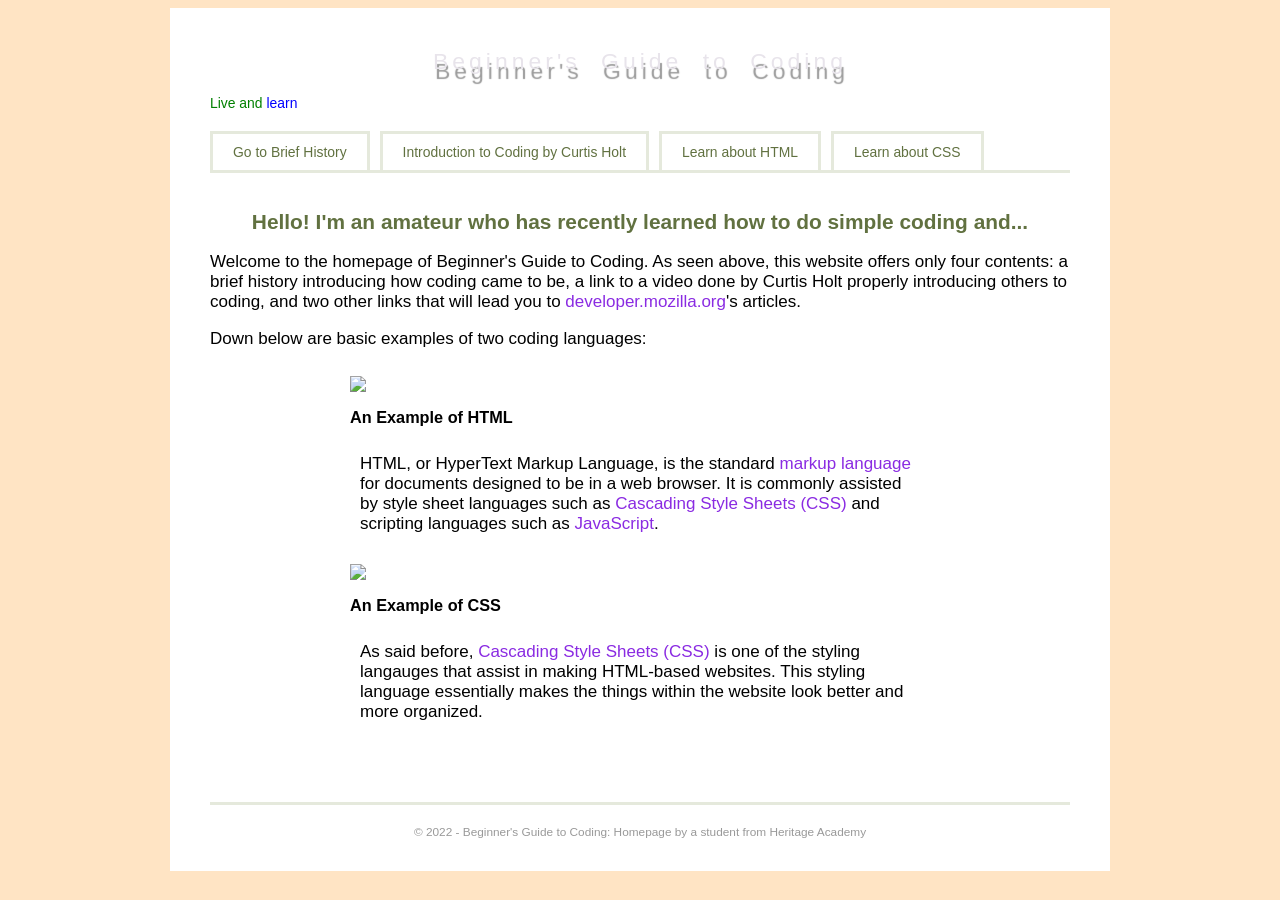
==== Beginner's Guide to Coding.html @ 296e4e58 "Add files via upload" ====
<!DOCTYPE html>
<html>

    <head>
        <meta charset="utf-8">
        <meta name="viewport" content="width=device-width, initial-scale=1">
        <title>Beginner's Guide to Coding</title>
        <link rel="stylesheet" href="BGTC.CSS">
    </head>

    <body>
        <div class="container">
        
            <header>
                
                <div class="box1">
                    <h1>Beginner's Guide to Coding</h1>
                
                    <p>Live and <span>learn</span></p>
                </div>
            
            <nav class="site-nav">
                <ul> 
                    <li> <a href="BGTC (Brief History).html">Go to Brief History</a> </li>
                    <li> <a href="https://www.youtube.com/watch?v=5HaJPpihkBI">Introduction to Coding by Curtis Holt</a> </li>
                    <li> <a href="https://developer.mozilla.org/en-US/docs/Web/HTML">Learn about HTML</a> </li>
                    <li> <a href="https://developer.mozilla.org/en-US/docs/Web/CSS">Learn about CSS</a> </li>
                </ul>
            </nav>
            </header>

            <div class="fix">
            </div>
    
        <div class="content-area group">
            <div class="main-area">
            <Article>
                <header>
                    <h2>Hello! I'm an amateur who has recently learned how to do simple coding and...</h2>
                </header>
            
            <p>Welcome to the homepage of Beginner's Guide to Coding. As seen above, this website offers only four contents: 
                a brief history introducing how coding came to be, a link to a video done by Curtis Holt properly introducing 
                others to coding, and two other links that will lead you to <a href="https://developer.mozilla.org">developer.mozilla.org</a>'s articles. 
            </p>

            <p>Down below are basic examples of two coding languages:</p>

        <div class="image-banner">

                <div class="image-banner-child">
                    <img src="ImagesforBGC/Example of HTML Codes (1).png">
                    
                    <h3>An Example of HTML</h3>
                    <p class="image-text">HTML, or  HyperText Markup Language, is the standard 
                    <a href=https://techterms.com/definition/markup_language>markup language</a> for documents designed 
                    to be in a web browser. It is commonly assisted by style sheet languages such as 
                    <a href="https://techterms.com/definition/css">Cascading Style Sheets (CSS)</a> and scripting 
                    languages such as <a href="https://techterms.com/definition/javascript">JavaScript</a>.
                    </p>

                </div>
                
                <div class="image-banner-child">
                    <img src="ImagesforBGC/Example of CSS Codes (1).png">
                            
                    <h3>An Example of CSS</h3>
                    <p class="image-text">As said before, <a href="https://techterms.com/definition/css">Cascading Style Sheets (CSS)</a> 
                    is one of the styling langauges that assist in making HTML-based websites. This styling language essentially 
                    makes the things within the website look better and more organized.
                    </p>
                        
                </div>

            <div class="fix">
                
            </div>
        </div>
            </Article>
            
            <div class="fix">
                    </div>
            </div>

            <footer>
                <p>&copy; 2022 - Beginner's Guide to Coding: Homepage by a student from Heritage Academy </p>
            </footer>
            </div>
            </div>
    </body>
</html>
---- BGTC.CSS ----
html {
    background-color: bisque;
}

body {
    font-family: 'Trebuchet MS', 'Lucida Sans Unicode', 'Lucida Grande', 'Lucida Sans', Arial, sans-serif;
    font-size: 87%;
}

img {
    max-width: 100%;
    height: auto;
}

/*Typography*/
header h1 {
    margin: 0;
    font-family: Tahoma, Arial, Helvetica, sans-serif;
    font-weight: bold;
    font-size: 165%;
    font-style: normal;
    letter-spacing: 4px;
    word-spacing: 10px;
    text-shadow: 2px 10px 1px #999999;
}

header p {
    font-size: 100%;
    margin-top: 10px;
    text-align: justify;
    color: green;
}

header p a {
    text-decoration: none;
}
/*End of Typography*/

/* Images */
.image-banner {
    position: relative;
    top: 10px;
    left: 140px;
    z-index: 10;
    margin-bottom: 30px;
    padding-bottom: 30px;
}

.image-banner img {
    display: block;
}

.image-banner-child {
    width: 70%;
    position: relative;
    margin-bottom: 20px;
    box-sizing: border-box;
}

.image-text {
    color: black;
    font-size: 17px;
    width: 95%;
    padding: 10px;
    box-sizing: border-box;
}

.image-text h3 {
    margin: 0;
}

p.image-text a {
    text-decoration: none;
    color: blueviolet;
}
/* End of Images */

.container {
    max-width: 940px;
    margin-left: auto;
    margin-right: auto;
    background: url(../ImagesforBGC/BackgroundforBGC.png) left bottom repeat-x, #FFF url(../ImagesforBGC/BackgroundforBGC.png) left top repeat-x;
    background-size: 40px 20px;
    padding-left: 40px;
    padding-right: 40px;
    box-sizing: border-box;
}

.box1 {
    background-image: url(../ImagesforBGC/Homepage\ Screen.png);
    background-repeat: no-repeat;
    background-position: right center;
    background-size: cover;
}

header {
    padding-top: 20px;
    color: #617140;
    text-align: center;
}

header h1 {
    margin: 0;
    font-weight: normal;
    font-size: 165%;
}

header p {
    margin: 0;
}

/* SIte Navigation */
.site-nav {
    margin-top: 20px;
}

.site-nav ul {
    margin: 0;
    padding: 0;
}

.site-nav li {
    list-style: none;
    float: left;
    margin-right: 10px;
}

.site-nav a {
    text-decoration: none;
    color: #617140;
    padding: 10px 20px;
    border: 3px solid #e5e9dc;
    border-bottom: none;
    display: block;
}

.site-nav a:hover {
    background-color: #e5e9dc;
}
/* End Site Navigation */

.content-area {
    border-top: 3px solid #e5e9dc;
}

.main-area {
    width: 100%;
    float: center;
    padding-right: 40px;
}

.main-area article p a{
    text-decoration: none;
    color: blueviolet;
}

.info-box {
    background-color: #efeedb;
    border: 5px solid #e6e5c2;
    padding: 5px 15px 7px 15px;
    margin-bottom: 1em;
}

.info-box a {
    text-decoration: none;
    color: blueviolet;
}

.fix {
    clear: both;
}

.group:before,
.group:after {
    content: " ";
    display: table;
            }
.group:after {
    clear: both;
    }

p {
    color: black;
    font-size: 17px;
}

p.link-text a {
    text-decoration: none;
    color: blueviolet;
}

footer p {
    color: red;
    text-align: center;
    font-size: 85%;
    color: #999;
    padding-top: 20px;
    padding-bottom: 20px;
    border-top: 3px solid #e5e9dc;
}

h1 {
    color: rgb(232, 228, 235);
    text-align: center;
    font-size: 165%;
    font-weight: normal;
    padding-top: 20px;
    padding-bottom: 20px;
}

h1.Title-text {
    color: #617140;
    text-align: center;
    font-size: 165%;
    font-weight: normal;
    text-shadow: none;
    padding-top: 20px;
    padding-bottom: 20px;
}

h2.header-text a {
    text-decoration: none;
    color: blueviolet;
}

header p {
    color: green;
}

header p span {
    color: blue;
}

aside {
    color: #617140;
}
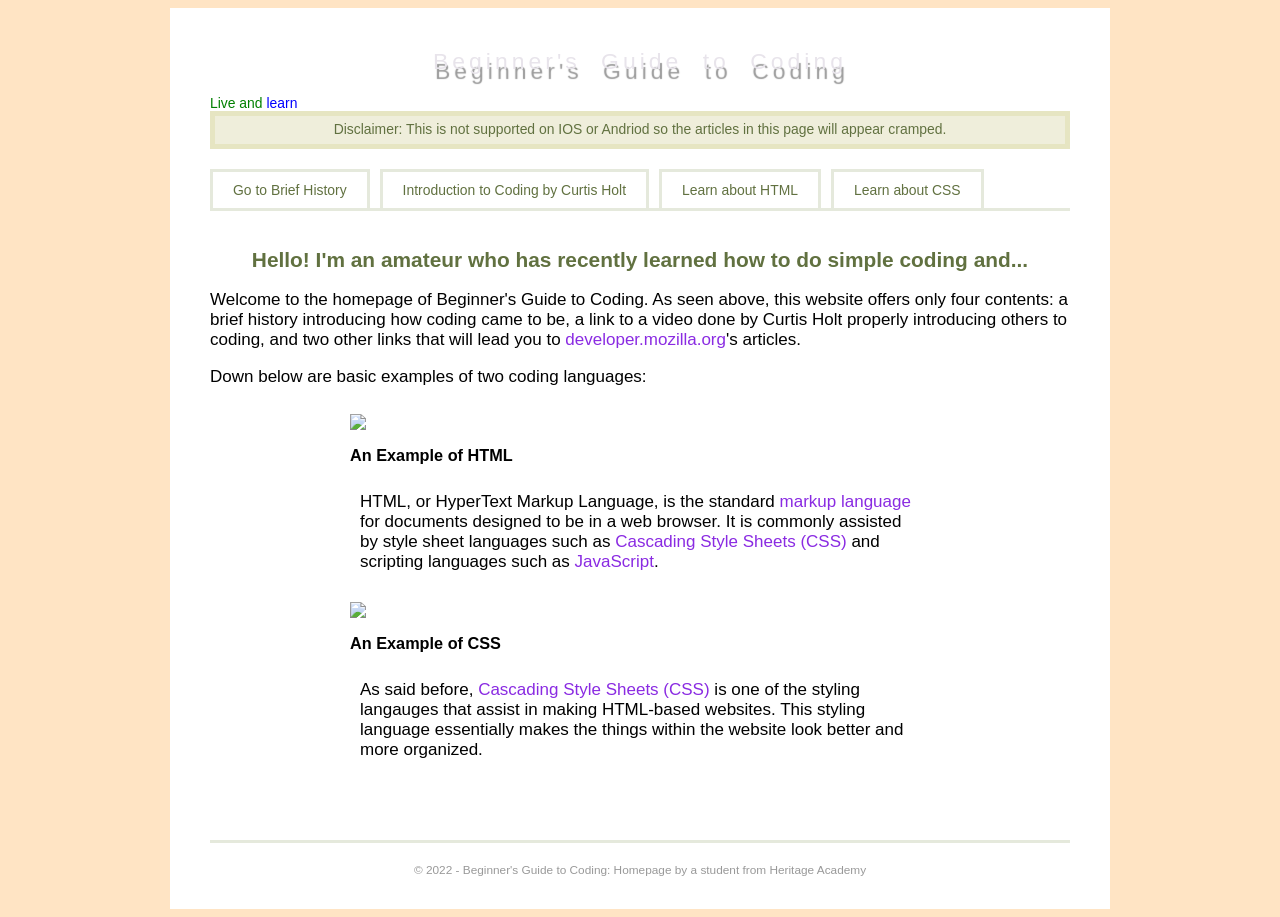
==== commit ab20fad0: "Update Beginner's Guide to Coding.html" ====
--- a/Beginner's Guide to Coding.html
+++ b/Beginner's Guide to Coding.html
@@ -17,6 +17,10 @@
                     <h1>Beginner's Guide to Coding</h1>
                 
                     <p>Live and <span>learn</span></p>
+                </div>
+                
+                <div class="info-box">
+                    Disclaimer: This is not supported on IOS or Andriod so the articles in this page will appear cramped.
                 </div>
             
             <nav class="site-nav">
@@ -88,4 +92,4 @@
             </div>
             </div>
     </body>
-</html>+</html>
